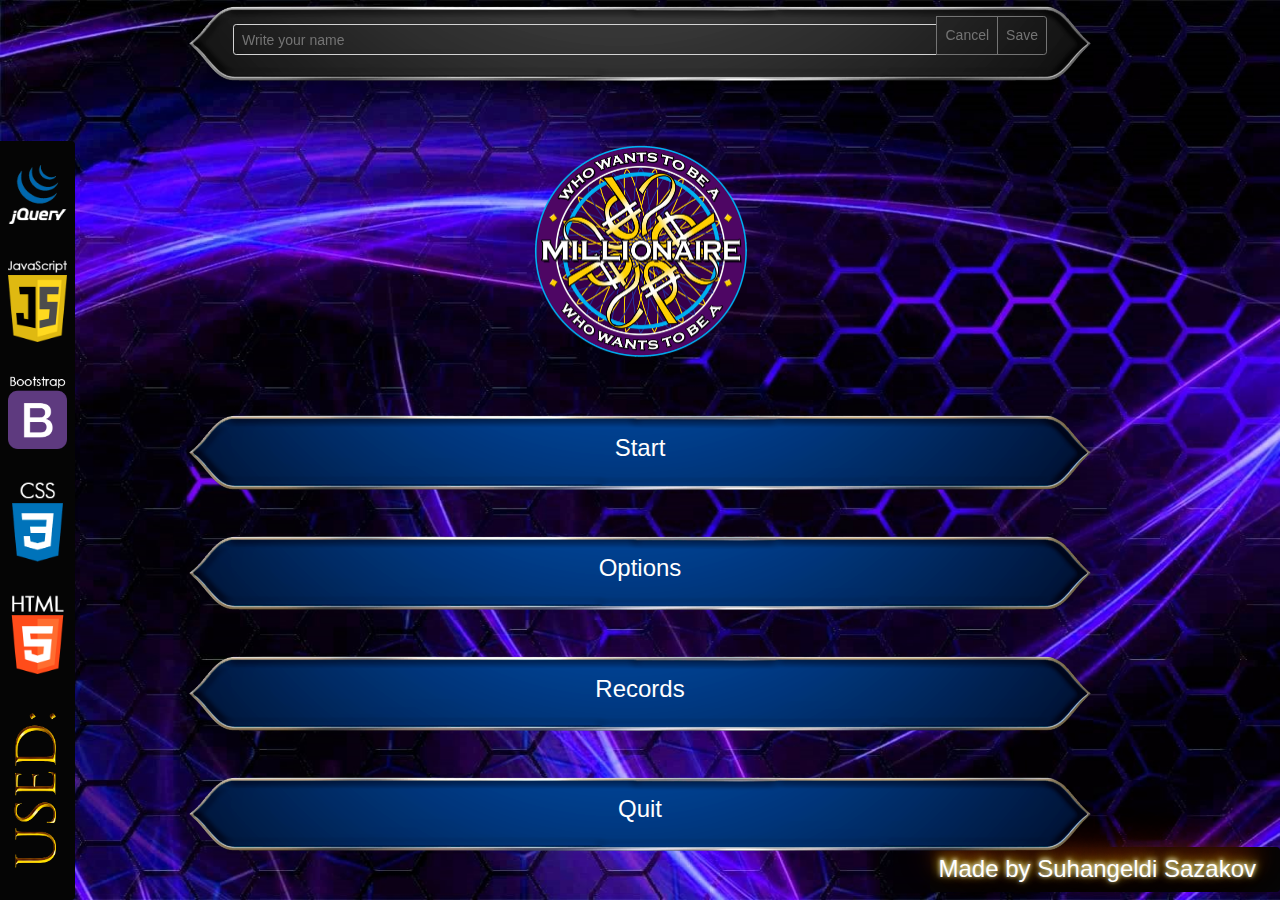
==== index.html @ 2ecd2ae7 "Import" ====
<!DOCTYPE html>
<html lang="en">
<head>
	<meta charset="UTF-8">
	<meta content="width=device-width, user-scalable=no, initial-scale=1.0, maximum-scale=1.0, minimum-scale=1.0"
		  name="viewport">
	<meta content="ie=edge" http-equiv="X-UA-Compatible">
	<title>MAIN</title>
	<link href="css/bootstrap.min.css" rel="stylesheet">
	<link href="css/bootstrap-icons.css" rel="stylesheet">
	<link href="css/theme.css" rel="stylesheet">
	<link href="css/popup.css" rel="stylesheet">

</head>
<body class="bg-dark text-white main-menu vh-100 overflow-hidden">
<div class="popup_full  popup_hide" id="popup_options">
	<section class="popup_container">
		<div class="popup_header">OPTIONS</div>
		<div class="popup_content d-flex flex-column justify-content-center text-center h-75">
			<div class="d-flex justify-content-center my-3">
				<label class="mx-2">Music: <input id="music" onchange="checkAudio('music');" type="checkbox"></label>
				<label class="mx-2">Sounds: <input id="sound" onchange="checkAudio('sound');" type="checkbox"></label>
			</div>
			<div class="d-flex justify-content-center my-3">
				<label for="time">Max Time for Per Round: </label>
				<div class="mx-2">
					<select class="form-control" id="time">
						<option value="20">20</option>
						<option value="30">30</option>
						<option value="45">45</option>
					</select>
				</div>
			</div>
			<div class="d-flex justify-content-center my-3">
				<label class="mx-2 my-auto">Records: <input id="record" onchange="checkedBC('record');" type="checkbox"></label>
				<div class="mx-2">
					<button class="btn btn-outline-danger" onclick="reset_rec();"> Reset Records</button>
				</div>
			</div>

		</div>
		<div class="popup_footer"></div>
	</section>
	<div class="popup_close mr-5" id="popup_close"><i class="bi- bi-x h1"></i></div>
</div>

<div class="popup_full  popup_hide" id="popup_records">
	<section class="popup_container">
		<div class="popup_header">Records</div>
		<div class="popup_content d-flex flex-column justify-content-center text-center h-75">
			<table class="table table-dark bg-transparent w-50 mx-auto">
				<thead>
				<tr>
					<th class="border-0" scope="col">Name</th>
					<th class="border-0" scope="col">Score</th>
				</tr>
				</thead>
				<tbody id="table_records">
				</tbody>
			</table>
		</div>
		<div class="popup_footer"></div>
	</section>
	<div class="popup_close mr-5" id="popup_records_close"><i class="bi- bi-x h1"></i></div>
</div>

<div class="container h-100">
	<div class="row justify-content-center h-100">
		<div>
			<div class="d-flex flex-column justify-content-center w-100 h-100 text-center px-5">
				<div class="d-flex flex-column position-relative justify-content-center mb-auto text-white py-3 order-2 order-md-1 blackandwhite">
					<img src="img/button.png" class="position-absolute w-100 z-n-1" alt="START">
					<div class="input-group input-group-sm mb-3 px-5 d-none" id="i_wr_n">
						<input class="form-control bg-transparent text-white mt-2" aria-describedby="save_button"
							   aria-label="Recipient's username" id="input_name"
							   placeholder="Write your name" type="text">
						<div class="input-group-append">
							<button class="btn btn-outline-secondary btn-sm" id="cancel_button" type="button">Cancel</button>
							<button class="btn btn-outline-secondary btn-sm" id="save_button" type="button">Save</button>
						</div>
					</div>
					<div class="h2" id="i_n">Hi <span id="name"></span></div>
				</div>

				<div class="col-6 col-sm-5 col-md-4 col-lg-3 col-xl-3 align-self-center mb-auto p-0 order-1 order-md-2">
					<img src="img/logo.png" class="w-100" alt="Logo">
				</div>

				<a class="d-flex flex-column position-relative justify-content-center button mb-auto text-white text-decoration-none py-3 order-3 order-md-3"
				   href="game.html">
					<img src="img/button.png" class="position-absolute w-100 z-n-1" alt="START">
					<div class="h2">Start</div>
				</a>

				<a class="d-flex flex-column position-relative justify-content-center button mb-auto text-white text-decoration-none py-3 order-4 order-md-4"
				   href="#" id="option-button">
					<img src="img/button.png" class="position-absolute w-100 z-n-1" alt="START">
					<div class="h2">Options</div>
				</a>

				<a class="d-flex flex-column position-relative justify-content-center button mb-auto text-white text-decoration-none py-3 order-4 order-md-4"
				   href="#" id="records-button">
					<img src="img/button.png" class="position-absolute w-100 z-n-1" alt="START">
					<div class="h2">Records</div>
				</a>

				<a class="d-flex flex-column position-relative justify-content-center button mb-auto text-white text-decoration-none py-3 order-5 order-md-5"
				   href="javascript:close_window();">
					<img src="img/button.png" class="position-absolute w-100 z-n-1" alt="START">
					<div class="h2">Quit</div>
				</a>

			</div>
		</div>
	</div>
</div>

<div class="position-absolute bottom-0 p-2 pr-4 bg-dark-smoke h2 flame_shadow rounded" style="right: 0; z-index: -2;">
	<span style="text-shadow: #6f42c1">Made by Suhangeldi Sazakov</span>
</div>

<div class="d-flex flex-column-reverse position-absolute left-0 bottom-0 bg-dark-smoke p-2 rounded-right" style="width: 75px;">
	<img src="img/made.png" alt="Made By" class="img-fluid my-3">
	<img src="img/html.png" alt="html" class="img-fluid my-3">
	<img src="img/css.png" alt="css" class="img-fluid my-3">
	<img src="img/bootstrap.png" alt="css" class="img-fluid my-3">
	<img src="img/js.png" alt="css" class="img-fluid my-3">
	<img src="img/jquery.png" alt="css" class="img-fluid my-3">
</div>

<script src="js/jquery-3.5.1.min.js"></script>
<script src="js/bootstrap.bundle.min.js"></script>
<script src="js/popup.js"></script>
<script src="js/confirmation.js"></script>
<script src="js/main-menu.js"></script>
<audio id="bg_audio" loop>
	<source src="audio/Towairaito.mp3">
</audio>
<script src="js/main-menu_audio.js"></script>
</body>
</html>
---- css/theme.css ----
.main-menu {
	background: url(../img/dark-mode-03.jpg) no-repeat;
}

.studio-bg {
	background: url(../img/studio-bg.jpg) no-repeat;
}

.pause-bg {
	background: url(../img/bg-2.jpg) no-repeat;
}

.win-bg {
	background: url(../img/win.jpg) no-repeat center;
}

.lose-bg {
	background: url(../img/lose.jpg) no-repeat center;
}

.main-menu, .studio-bg, .pause-bg, .win-bg, .lose-bg {
	background-size: cover;
}

.z-98 {
	z-index: 98 !important;
}

.z-99 {
	z-index: 99 !important;
}

.z-100 {
	z-index: 100 !important;
}

.z-101 {
	z-index: 101 !important;
}

.z-1, .z-inherit-1 > * {
	z-index: 1 !important;
}

.z-n-1 {
	z-index: -1 !important;
}

.z-n-2 {
	z-index: -2 !important;
}

.z-n-3 {
	z-index: -2 !important;
}

.blackandwhite {
	filter: grayscale(1);
}

a.d-flex.flex-column, .answer {
	transition: 0.3s;
}

a.d-flex.flex-column:hover {
	filter: hue-rotate(122deg);
}

.answer.selected {
	filter: hue-rotate(91deg);
}

.answer.right {
	filter: hue-rotate(255deg) brightness(1.5);
}

.answer.wrong {
	filter: hue-rotate(137deg) contrast(1.5);
}

.canSelect .answer:hover img {
	filter: brightness(1.5);
}

.mirror-x {
	-moz-transform: scale(-1, 1);
	-o-transform: scale(-1, 1);
	-webkit-transform: scale(-1, 1);
	transform: scale(-1, 1);
}

#i_n {
	cursor: pointer;
}

.w-87 {
	width: 87% !important;
}

.h-5 {
	height: 5% !important;
}

.left-0 {
	left: 0;
}

.right-0 {
	right: 0;
}

.bg-dark-gray {
	background: #121212 !important;
}

.bg-dark-smoke {
	background: #050505 !important;
}

.bg-transparent-dark {
	background: rgba(0, 0, 0, 0.8) !important;
}

.transition-opacity {
	transition: 0.5s;
}

.opacity-0 {
	opacity: 0;
}

.opacity-1 {
	opacity: 1 !important;
}

.rotate-vertical {
	transform: rotate(180deg);
}

.bg-gray-animated:hover {
	background: #121212 !important;
}

.left-10 {
	left: 10px;
}

.bottom-0 {
	bottom: 0px;
}

a.disabled {
	cursor: default;
	pointer-events: none;
}

.flame_shadow {
	text-shadow: 0 -1px 4px #FFF, 0 -2px 10px #ff0, 0 -10px 20px #ff8000, 0 -18px 40px #F00;
	animation: flame 0.5s infinite alternate;
}

@keyframes flame{
	from {
		text-shadow: 0 -1px 4px #FFF, 0 -2px 10px #ff0, 0 -10px 20px #ff8000, 0 -18px 40px #F00;
	}
	to {
		text-shadow: 0 -1px 4px #fff, 2px -6px 10px #ff0, 7px -10px 20px #ff8000, 7px -19px 40px #f00;
	}
  }

/*region Volume Changer*/

/*Chrome*/
@media screen and (-webkit-min-device-pixel-ratio: 0) {
	input[type='range'] {
		overflow: hidden;
		width: 100%;
		-webkit-appearance: none;
		background-color: rgba(0, 0, 0, 0);
	}

	input[type='range']::-webkit-slider-runnable-track {
		height: 10px;
		-webkit-appearance: none;
		color: #BFBFBF;
		margin-top: -1px;
	}

	input[type='range']::-webkit-slider-thumb {
		width: 10px;
		-webkit-appearance: none;
		height: 10px;
		cursor: ew-resize;
		background: rgba(67, 67, 67, 0);
		box-shadow: -400px 0 0 400px #FFFFFF;
	}

}

/** FF*/
input[type="range"]::-moz-range-progress {
	background-color: #FFFFFF;
}

input[type="range"]::-moz-range-track {
	background-color: rgba(0, 0, 0, 0);
}

/* IE*/
input[type="range"]::-ms-fill-lower {
	background-color: #FFFFFF;
}

input[type="range"]::-ms-fill-upper {
	background-color: rgba(0, 0, 0, 0);
}

/*endregion*/

@media (max-width: 576px) {
	.h2 {
		font-size: 1rem;
	}

	.h3 {
		font-size: 0.9rem;
	}
}

@media (min-width: 576px) and (max-width: 1600px) {
	.h2 {
		font-size: 1.5rem;
	}

	.h3 {
		font-size: 1.25rem;
	}

	div.d-xll-none {
		display: none !important;
	}
}
---- css/popup.css ----
.popup_content[data-align=center],.popup_footer{text-align:center}.popup_hide {opacity: 0;-ms-transform: scale(0.5) rotate(0) translate(0, -200%) skew(0, 0);transform: scale(0.5) rotate(0) translate(0, -200%) skew(0, 0);}body,html{margin:0;padding:0;width:100%;height:100%}.popup_show{overflow:hidden!important}.popup{padding:3em}.popup_fixed{display:-ms-flexbox;display:flex;-ms-flex-align:center;align-items:center;-ms-flex-pack:center;justify-content:center}.popup,.popup_fixed,.popup_full{z-index:168;position:fixed;top:0;left:0;width:100vw;height:100vh;background:rgba(0,0,0,.8);box-sizing:border-box;transition-property: transform, opacity;transition-duration: .3s;}.popup_close{z-index:165;position:absolute;top:0;right:0;margin:.5rem .5rem 0 0;width:16px;height:16px;cursor:pointer}.popup_close:after,.popup_close:before{content:"";position:absolute;top:0;left:0;height:2px;background:#000;width:100%}.popup_close:before{transform:rotate(45deg) translate(calc(2px*2),calc(2px*2))}.popup_close:after{transform:rotate(-45deg) translate(calc(-2px*2),calc(2px*2))}.popup_container{width:100%;height:100%;max-width:100%;max-height:100%;overflow:auto;background:rgba(0,0,0,0.7)}.popup_fixed .popup_container{display:-ms-flexbox;display:flex;-ms-flex-direction:column;flex-direction:column;-ms-flex-pack:justify;justify-content:space-between;width:auto;height:auto;min-width:320px;min-height:320px}.popup_content,.popup_footer,.popup_header{position:relative;box-sizing:border-box;padding:.5rem}.popup_content{-ms-flex-positive:1;flex-grow:1;overflow-y:scroll}.popup_content::-webkit-scrollbar-button{display:none}.popup_content::-webkit-scrollbar{background-color:transparent;width:8px}.popup_content::-webkit-scrollbar-track{background-color:transparent}.popup_content::-webkit-scrollbar-track:hover{background-color:transparent}.popup_content::-webkit-scrollbar-thumb{background-color:#babac0}.popup_content::-webkit-scrollbar-thumb:hover{background-color:#a0a0a5;border:4px solid transparent}.popup_content[data-align=right]{-ms-flex-positive:right;flex-grow:right}.popup_footer[data-align=left]{text-align:left}.popup_footer[data-align=right]{text-align:right}
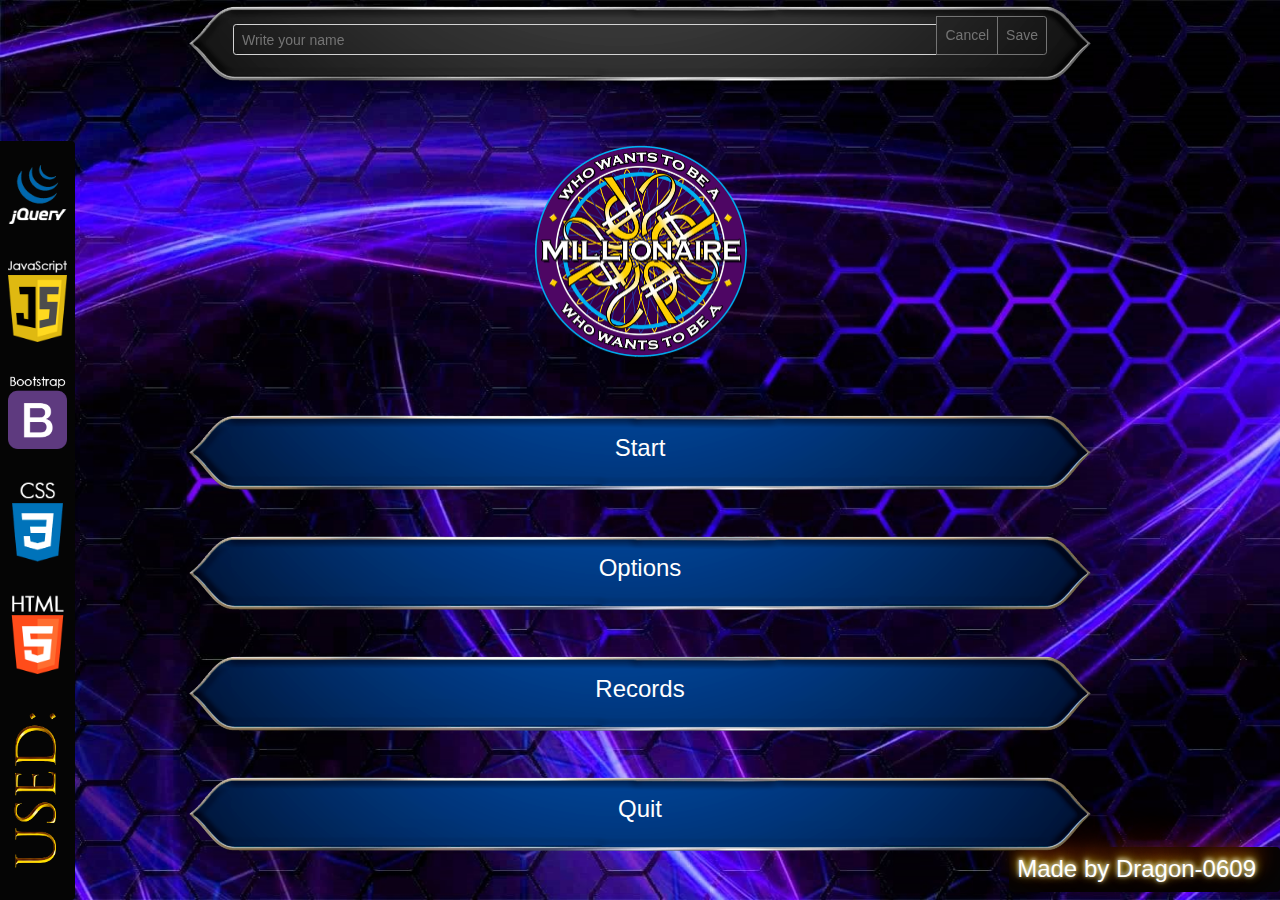
==== commit 0ca15488: "Change" ====
--- a/index.html
+++ b/index.html
@@ -116,7 +116,7 @@
 </div>
 
 <div class="position-absolute bottom-0 p-2 pr-4 bg-dark-smoke h2 flame_shadow rounded" style="right: 0; z-index: -2;">
-	<span style="text-shadow: #6f42c1">Made by Suhangeldi Sazakov</span>
+	<span style="text-shadow: #6f42c1">Made by Dragon-0609</span>
 </div>
 
 <div class="d-flex flex-column-reverse position-absolute left-0 bottom-0 bg-dark-smoke p-2 rounded-right" style="width: 75px;">
